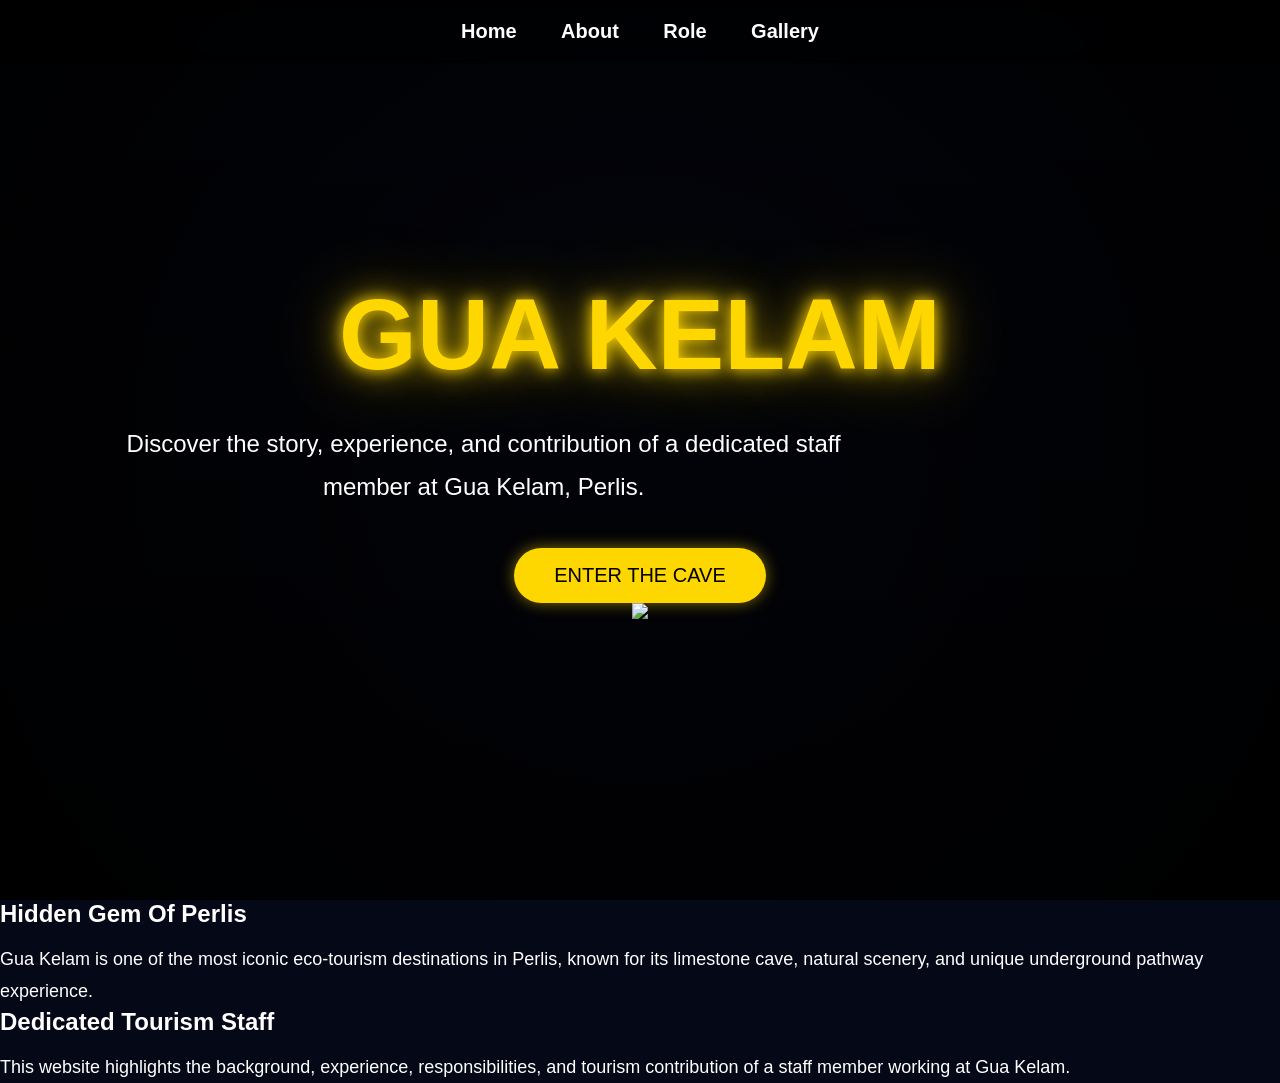
==== index.html @ 59ee367e "Rename INDEX.html to index.html" ====
<!DOCTYPE html>
<html lang="en">

<head>

    <meta charset="UTF-8">

    <meta name="viewport"
    content="width=device-width, initial-scale=1.0">

    <title>Gua Kelam</title>

    <link rel="stylesheet"
    href="style.css">

</head>

<body>

<!-- NAVIGATION -->

<nav>

    <a href="index.html">Home</a>

    <a href="about.html">About</a>

    <a href="role.html">Role</a>

    <a href="gallery.html">Gallery</a>

</nav>

<!-- HERO SECTION -->

<section class="hero">

    <!-- GLOW EFFECT -->

    <div class="overlay"></div>

    <!-- LEFT CONTENT -->

    <div class="hero-left">

        <h1>GUA KELAM</h1>

        <p>

            Discover the story, experience,
            and contribution of a dedicated
            staff member at Gua Kelam, Perlis.

        </p>

        <a href="about.html">

            <button class="btn">

                ENTER THE CAVE

            </button>

        </a>

    </div>

    <!-- RIGHT SIDE IMAGE -->

    <div class="hero-right">

        <img src="image1.png"
        class="floating-person">

    </div>

</section>

<!-- SECOND SECTION -->

<section class="intro-section">

    <div class="intro-card">

        <h2>
            Hidden Gem Of Perlis
        </h2>

        <p>

            Gua Kelam is one of the most
            iconic eco-tourism destinations
            in Perlis, known for its limestone
            cave, natural scenery, and unique
            underground pathway experience.

        </p>

    </div>

    <div class="intro-card">

        <h2>
            Dedicated Tourism Staff
        </h2>

        <p>

            This website highlights the
            background, experience,
            responsibilities, and tourism
            contribution of a staff member
            working at Gua Kelam.

        </p>

    </div>

</section>

</body>
</html>
---- style.css ----
*{
    margin:0;
    padding:0;
    box-sizing:border-box;
}

body{
    font-family:Arial,sans-serif;
    background:#050816;
    color:white;
    overflow-x:hidden;
}

/* NAVIGATION */

nav{
    position:fixed;
    top:0;
    width:100%;
    padding:20px;
    text-align:center;
    background:rgba(0,0,0,0.4);
    backdrop-filter:blur(12px);
    z-index:1000;

    animation:navDrop 1s ease;
}

@keyframes navDrop{
    from{
        transform:translateY(-100%);
    }

    to{
        transform:translateY(0);
    }
}

nav a{

    color:white;
    text-decoration:none;

    margin:20px;

    font-size:20px;
    font-weight:bold;

    position:relative;

    transition:0.4s;
}

nav a:hover{
    color:gold;
    letter-spacing:2px;
}

nav a::after{

    content:'';

    position:absolute;

    left:0;
    bottom:-5px;

    width:0%;
    height:2px;

    background:gold;

    transition:0.5s;
}

nav a:hover::after{
    width:100%;
}

/* HERO SECTION */

.hero{

    height:100vh;

    overflow:hidden;

    position:relative;

    display:flex;
    justify-content:center;
    align-items:center;

    flex-direction:column;

    text-align:center;
}

/* MOVING CAVE BACKGROUND */

.hero::before{

    content:'';

    position:absolute;

    width:110%;
    height:110%;

    background:
    linear-gradient(rgba(0,0,0,0.5),
    rgba(0,0,0,0.8)),
    url('cave.jpg');

    background-size:cover;
    background-position:center;

    animation:
    caveMove 18s infinite alternate ease-in-out;

    z-index:-2;
}

@keyframes caveMove{

    0%{
        transform:
        scale(1)
        translateY(0px);
    }

    100%{
        transform:
        scale(1.15)
        translateY(-20px);
    }
}

/* DARK OVERLAY */

.hero::after{

    content:'';

    position:absolute;

    width:100%;
    height:100%;

    background:
    radial-gradient(circle,
    transparent 20%,
    rgba(0,0,0,0.9) 100%);

    z-index:-1;
}

/* PARTICLES */

.particles{

    position:absolute;

    width:100%;
    height:100%;

    overflow:hidden;
}

.particles::before,
.particles::after{

    content:'';

    position:absolute;

    width:500px;
    height:500px;

    background:
    radial-gradient(gold,
    transparent 70%);

    opacity:0.15;

    border-radius:50%;

    animation:
    particleMove 15s infinite linear;
}

.particles::after{

    left:60%;
    top:40%;

    animation-duration:20s;
}

@keyframes particleMove{

    from{
        transform:
        translateY(0px)
        rotate(0deg);
    }

    to{
        transform:
        translateY(-100px)
        rotate(360deg);
    }
}

/* HERO TITLE */

.hero h1{

    font-size:100px;

    color:gold;

    text-shadow:
    0 0 15px gold,
    0 0 35px rgba(255,215,0,0.7),
    0 0 80px rgba(255,215,0,0.4);

    animation:
    glowText 3s infinite alternate;
}

@keyframes glowText{

    from{
        text-shadow:
        0 0 10px gold;
    }

    to{
        text-shadow:
        0 0 30px gold,
        0 0 60px gold;
    }
}

/* HERO TEXT */

.hero p{

    width:70%;

    margin-top:25px;

    font-size:24px;

    line-height:1.8;

    animation:
    floatText 4s infinite ease-in-out;
}

@keyframes floatText{

    0%{
        transform:translateY(0px);
    }

    50%{
        transform:translateY(-10px);
    }

    100%{
        transform:translateY(0px);
    }
}

/* BUTTON */

.btn{

    margin-top:40px;

    padding:16px 40px;

    border:none;

    background:gold;

    color:black;

    font-size:20px;

    border-radius:40px;

    cursor:pointer;

    transition:0.5s;

    box-shadow:
    0 0 15px rgba(255,215,0,0.5);
}

.btn:hover{

    transform:
    scale(1.1)
    translateY(-5px);

    box-shadow:
    0 0 25px gold,
    0 0 50px gold;
}

/* PAGES */

.page{

    padding:140px 60px;

    animation:
    flyIn 1.5s ease;
}

@keyframes flyIn{

    from{
        opacity:0;

        transform:
        translateY(100px)
        scale(0.9);
    }

    to{
        opacity:1;

        transform:
        translateY(0)
        scale(1);
    }
}

/* CARDS */

.card{

    background:#111827;

    padding:35px;

    border-radius:25px;

    margin:35px 0;

    transition:0.5s;

    box-shadow:
    0 0 20px rgba(0,0,0,0.5);
}

.card:hover{

    transform:
    translateY(-10px)
    scale(1.02);

    box-shadow:
    0 0 30px rgba(255,215,0,0.2);
}

/* PROFILE IMAGE */

.profile{

    width:250px;

    border-radius:20px;

    border:4px solid gold;

    margin-bottom:25px;
}

/* GALLERY */

.gallery{

    display:grid;

    grid-template-columns:
    repeat(auto-fit,minmax(300px,1fr));

    gap:25px;
}

.gallery img{

    width:100%;

    border-radius:20px;

    transition:0.5s;
}

.gallery img:hover{

    transform:
    scale(1.05);
}

/* TEXT */

h1{

    color:gold;

    font-size:55px;

    margin-bottom:30px;
}

h2{
    margin-bottom:15px;
}

p,li{

    line-height:1.8;

    font-size:18px;
}
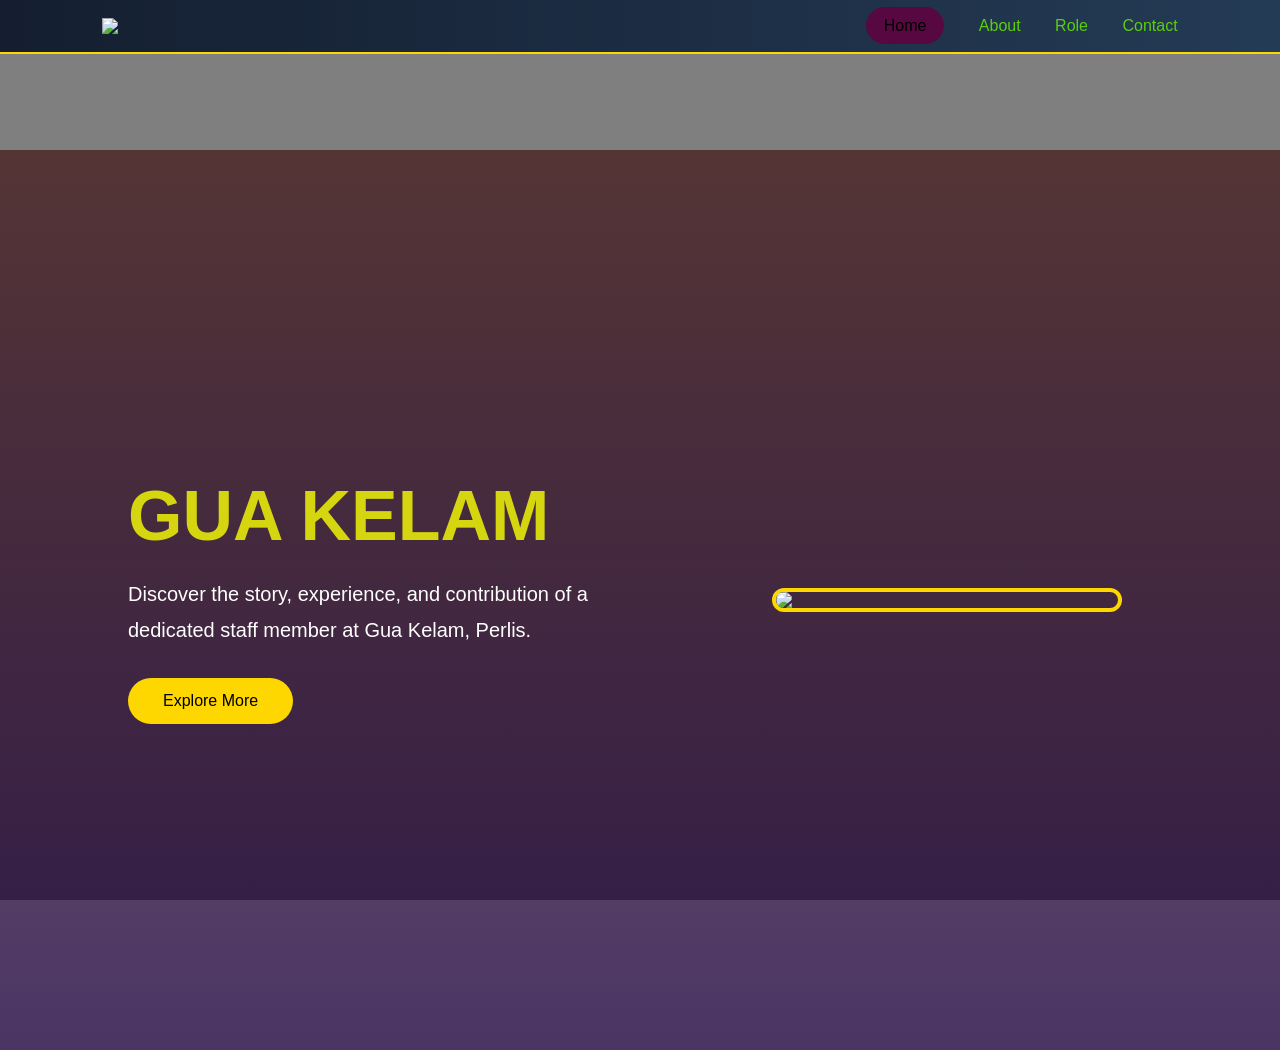
==== commit b2957adf: "Add files via upload" ====
--- a/index.html
+++ b/index.html
@@ -1,122 +1,78 @@
-<!DOCTYPE html>
-<html lang="en">
-
-<head>
-
-    <meta charset="UTF-8">
-
-    <meta name="viewport"
-    content="width=device-width, initial-scale=1.0">
-
-    <title>Gua Kelam</title>
-
-    <link rel="stylesheet"
-    href="style.css">
-
-</head>
-
-<body>
-
-<!-- NAVIGATION -->
-
-<nav>
-
-    <a href="index.html">Home</a>
-
-    <a href="about.html">About</a>
-
-    <a href="role.html">Role</a>
-
-    <a href="gallery.html">Gallery</a>
-
-</nav>
-
-<!-- HERO SECTION -->
-
-<section class="hero">
-
-    <!-- GLOW EFFECT -->
-
-    <div class="overlay"></div>
-
-    <!-- LEFT CONTENT -->
-
-    <div class="hero-left">
-
-        <h1>GUA KELAM</h1>
-
-        <p>
-
-            Discover the story, experience,
-            and contribution of a dedicated
-            staff member at Gua Kelam, Perlis.
-
-        </p>
-
-        <a href="about.html">
-
-            <button class="btn">
-
-                ENTER THE CAVE
-
-            </button>
-
-        </a>
-
-    </div>
-
-    <!-- RIGHT SIDE IMAGE -->
-
-    <div class="hero-right">
-
-        <img src="image1.png"
-        class="floating-person">
-
-    </div>
-
-</section>
-
-<!-- SECOND SECTION -->
-
-<section class="intro-section">
-
-    <div class="intro-card">
-
-        <h2>
-            Hidden Gem Of Perlis
-        </h2>
-
-        <p>
-
-            Gua Kelam is one of the most
-            iconic eco-tourism destinations
-            in Perlis, known for its limestone
-            cave, natural scenery, and unique
-            underground pathway experience.
-
-        </p>
-
-    </div>
-
-    <div class="intro-card">
-
-        <h2>
-            Dedicated Tourism Staff
-        </h2>
-
-        <p>
-
-            This website highlights the
-            background, experience,
-            responsibilities, and tourism
-            contribution of a staff member
-            working at Gua Kelam.
-
-        </p>
-
-    </div>
-
-</section>
-
-</body>
-</html>
+<!DOCTYPE html>
+<html lang="en">
+<head>
+
+<meta charset="UTF-8">
+<meta name="viewport" content="width=device-width, initial-scale=1.0">
+
+<title>Home</title>
+
+<link rel="stylesheet" href="style.css">
+
+</head>
+
+
+<body style="background-image: linear-gradient(rgba(0, 0, 0, 0.5), rgba(0, 0, 0, 0.5)), url('gua kelam cave.png');
+    background-size: cover;
+    background-position: center;
+    background-attachment: fixed;
+    margin: 0;
+    color: white; /* Makes your text readable against a dark cave photo */">
+    </body>
+    
+
+<header>
+
+<div class="logo">
+
+<img src="logo.png">
+
+</div>
+
+<nav>
+
+<a href="index.html" class="active">Home</a>
+<a href="about.html">About</a>
+<a href="role.html">Role</a>
+<a href="contact.html">Contact</a>
+
+</nav>
+
+</header>
+
+<section class="hero">
+
+<div class="hero-text">
+
+<h1>
+GUA KELAM
+</h1>
+
+<p>
+
+Discover the story, experience,
+and contribution of a dedicated
+staff member at Gua Kelam, Perlis.
+
+</p>
+
+<a href="about.html">
+
+<button>
+Explore More
+</button>
+
+</a>
+
+</div>
+
+<div class="hero-image">
+
+<img src="gua kelam cave.png">
+
+</div>
+
+</section>
+
+</body>
+</html>
--- a/style.css
+++ b/style.css
@@ -1,431 +1,244 @@
-*{
-    margin:0;
-    padding:0;
-    box-sizing:border-box;
-}
-
-body{
-    font-family:Arial,sans-serif;
-    background:#050816;
-    color:white;
-    overflow-x:hidden;
-}
-
-/* NAVIGATION */
-
-nav{
-    position:fixed;
-    top:0;
-    width:100%;
-    padding:20px;
-    text-align:center;
-    background:rgba(0,0,0,0.4);
-    backdrop-filter:blur(12px);
-    z-index:1000;
-
-    animation:navDrop 1s ease;
-}
-
-@keyframes navDrop{
-    from{
-        transform:translateY(-100%);
-    }
-
-    to{
-        transform:translateY(0);
-    }
-}
-
-nav a{
-
-    color:white;
-    text-decoration:none;
-
-    margin:20px;
-
-    font-size:20px;
-    font-weight:bold;
-
-    position:relative;
-
-    transition:0.4s;
-}
-
-nav a:hover{
-    color:gold;
-    letter-spacing:2px;
-}
-
-nav a::after{
-
-    content:'';
-
-    position:absolute;
-
-    left:0;
-    bottom:-5px;
-
-    width:0%;
-    height:2px;
-
-    background:gold;
-
-    transition:0.5s;
-}
-
-nav a:hover::after{
-    width:100%;
-}
-
-/* HERO SECTION */
-
-.hero{
-
-    height:100vh;
-
-    overflow:hidden;
-
-    position:relative;
-
-    display:flex;
-    justify-content:center;
-    align-items:center;
-
-    flex-direction:column;
-
-    text-align:center;
-}
-
-/* MOVING CAVE BACKGROUND */
-
-.hero::before{
-
-    content:'';
-
-    position:absolute;
-
-    width:110%;
-    height:110%;
-
-    background:
-    linear-gradient(rgba(0,0,0,0.5),
-    rgba(0,0,0,0.8)),
-    url('cave.jpg');
-
-    background-size:cover;
-    background-position:center;
-
-    animation:
-    caveMove 18s infinite alternate ease-in-out;
-
-    z-index:-2;
-}
-
-@keyframes caveMove{
-
-    0%{
-        transform:
-        scale(1)
-        translateY(0px);
-    }
-
-    100%{
-        transform:
-        scale(1.15)
-        translateY(-20px);
-    }
-}
-
-/* DARK OVERLAY */
-
-.hero::after{
-
-    content:'';
-
-    position:absolute;
-
-    width:100%;
-    height:100%;
-
-    background:
-    radial-gradient(circle,
-    transparent 20%,
-    rgba(0,0,0,0.9) 100%);
-
-    z-index:-1;
-}
-
-/* PARTICLES */
-
-.particles{
-
-    position:absolute;
-
-    width:100%;
-    height:100%;
-
-    overflow:hidden;
-}
-
-.particles::before,
-.particles::after{
-
-    content:'';
-
-    position:absolute;
-
-    width:500px;
-    height:500px;
-
-    background:
-    radial-gradient(gold,
-    transparent 70%);
-
-    opacity:0.15;
-
-    border-radius:50%;
-
-    animation:
-    particleMove 15s infinite linear;
-}
-
-.particles::after{
-
-    left:60%;
-    top:40%;
-
-    animation-duration:20s;
-}
-
-@keyframes particleMove{
-
-    from{
-        transform:
-        translateY(0px)
-        rotate(0deg);
-    }
-
-    to{
-        transform:
-        translateY(-100px)
-        rotate(360deg);
-    }
-}
-
-/* HERO TITLE */
-
-.hero h1{
-
-    font-size:100px;
-
-    color:gold;
-
-    text-shadow:
-    0 0 15px gold,
-    0 0 35px rgba(255,215,0,0.7),
-    0 0 80px rgba(255,215,0,0.4);
-
-    animation:
-    glowText 3s infinite alternate;
-}
-
-@keyframes glowText{
-
-    from{
-        text-shadow:
-        0 0 10px gold;
-    }
-
-    to{
-        text-shadow:
-        0 0 30px gold,
-        0 0 60px gold;
-    }
-}
-
-/* HERO TEXT */
-
-.hero p{
-
-    width:70%;
-
-    margin-top:25px;
-
-    font-size:24px;
-
-    line-height:1.8;
-
-    animation:
-    floatText 4s infinite ease-in-out;
-}
-
-@keyframes floatText{
-
-    0%{
-        transform:translateY(0px);
-    }
-
-    50%{
-        transform:translateY(-10px);
-    }
-
-    100%{
-        transform:translateY(0px);
-    }
-}
-
-/* BUTTON */
-
-.btn{
-
-    margin-top:40px;
-
-    padding:16px 40px;
-
-    border:none;
-
-    background:gold;
-
-    color:black;
-
-    font-size:20px;
-
-    border-radius:40px;
-
-    cursor:pointer;
-
-    transition:0.5s;
-
-    box-shadow:
-    0 0 15px rgba(255,215,0,0.5);
-}
-
-.btn:hover{
-
-    transform:
-    scale(1.1)
-    translateY(-5px);
-
-    box-shadow:
-    0 0 25px gold,
-    0 0 50px gold;
-}
-
-/* PAGES */
-
-.page{
-
-    padding:140px 60px;
-
-    animation:
-    flyIn 1.5s ease;
-}
-
-@keyframes flyIn{
-
-    from{
-        opacity:0;
-
-        transform:
-        translateY(100px)
-        scale(0.9);
-    }
-
-    to{
-        opacity:1;
-
-        transform:
-        translateY(0)
-        scale(1);
-    }
-}
-
-/* CARDS */
-
-.card{
-
-    background:#111827;
-
-    padding:35px;
-
-    border-radius:25px;
-
-    margin:35px 0;
-
-    transition:0.5s;
-
-    box-shadow:
-    0 0 20px rgba(0,0,0,0.5);
-}
-
-.card:hover{
-
-    transform:
-    translateY(-10px)
-    scale(1.02);
-
-    box-shadow:
-    0 0 30px rgba(255,215,0,0.2);
-}
-
-/* PROFILE IMAGE */
-
-.profile{
-
-    width:250px;
-
-    border-radius:20px;
-
-    border:4px solid gold;
-
-    margin-bottom:25px;
-}
-
-/* GALLERY */
-
-.gallery{
-
-    display:grid;
-
-    grid-template-columns:
-    repeat(auto-fit,minmax(300px,1fr));
-
-    gap:25px;
-}
-
-.gallery img{
-
-    width:100%;
-
-    border-radius:20px;
-
-    transition:0.5s;
-}
-
-.gallery img:hover{
-
-    transform:
-    scale(1.05);
-}
-
-/* TEXT */
-
-h1{
-
-    color:gold;
-
-    font-size:55px;
-
-    margin-bottom:30px;
-}
-
-h2{
-    margin-bottom:15px;
-}
-
-p,li{
-
-    line-height:1.8;
-
-    font-size:18px;
+*{
+    margin:0;
+    padding:0;
+    box-sizing:border-box;
+}
+
+body {
+    margin: 0;
+    padding-top: 150px;
+    font-family: Arial, sans-serif;
+
+    background:
+    linear-gradient(rgba(0,0,0,0.5),
+    rgba(0,0,0,0.5)),
+    url("gua kelam cave.png");
+
+    background-size: cover;
+    background-position: center;
+    background-attachment: fixed;
+}
+
+
+/* HEADER */
+header{
+    display:flex;
+    justify-content:space-between;
+    align-items:center;
+    padding:12px 8%;
+    position:fixed;
+    width:100%;
+    top:0;
+
+    background: linear-gradient(to right, #141e30, #243b55);
+border-bottom: 2px solid gold;
+
+    z-index:1000;
+}
+
+/* LOGO */
+.logo{
+    color:gold;
+    font-size:24px;
+    font-weight:bold;
+    letter-spacing:3px;
+}
+
+.logo img{
+    width:120px;
+}
+
+/* NAV */
+nav a{
+    color:rgb(91, 207, 13);
+    text-decoration:none;
+    margin-left:30px;
+    font-size:16px;
+    transition:0.4s;
+}
+
+nav a:hover{
+    color:rgb(22, 19, 2);
+}
+
+/* HERO */
+.hero{
+    min-height:100vh;
+    display:flex;
+    justify-content:space-between;
+    align-items:center;
+    padding:120px 10%;
+    background:
+    linear-gradient(rgba(56, 3, 3, 0.6),
+    rgba(28, 2, 61, 0.8)),
+    url('images/cave.jpg');
+    background-size:cover;
+    background-position:center;
+}
+
+/* HERO TEXT */
+.hero-text{
+    width:50%;
+}
+
+.hero-text h1{
+    font-size:70px;
+    color:rgb(214, 214, 16);
+    margin-bottom:20px;
+}
+
+.hero-text p{
+    font-size:20px;
+    line-height:1.8;
+    margin-bottom:30px;
+}
+
+/* BUTTON */
+button{
+    padding:14px 35px;
+    border:none;
+    background:gold;
+    color:black;
+    font-size:16px;
+    border-radius:30px;
+    cursor:pointer;
+    transition:0.4s;
+}
+
+button:hover{
+    transform:scale(1.05);
+}
+
+/* HERO IMAGE */
+.hero-image{
+    width:40%;
+    display:flex;
+    justify-content:center;
+}
+
+.hero-image img{
+    width:350px;
+    border-radius:20px;
+    border:4px solid gold;
+}
+
+/* ABOUT PAGE */
+.page-content{
+    padding:50px 20px;
+    display:flex;
+    justify-content:center;
+}
+
+/* ABOUT CONTAINER */
+.about-container{
+    max-width:900px;
+    width:100%;
+}
+
+/* PROFILE CARD */
+.profile-card{
+    text-align:center;
+    background:rgb(197, 201, 205);
+    padding:30px;
+    border-radius:15px;
+    box-shadow:0 10px 25px rgba(0,0,0,0.08);
+    margin-bottom:25px;
+}
+
+.profile-image{
+    width:140px;
+    height:140px;
+    border-radius:50%;
+    object-fit:cover;
+    margin-bottom:15px;
+}
+
+.subtitle{
+    color:gray;
+    font-size:14px;
+}
+
+/* INFO GRID */
+.info-grid{
+    display:grid;
+    grid-template-columns: repeat(auto-fit, minmax(250px, 1fr));
+    gap:20px;
+}
+
+/* INFO CARDS */
+.info-card{
+    background:rgb(76, 151, 227);
+    padding:20px;
+    border-radius:15px;
+    box-shadow:0 8px 20px rgba(0,0,0,0.06);
+    transition:0.3s;
+}
+
+.info-card:hover{
+    transform:translateY(-5px);
+}
+
+.info-card h3{
+    margin-bottom:10px;
+}
+
+.role-container{
+    max-width: 900px;
+    margin: auto;
+    text-align: center;
+}
+
+/* TITLE */
+.role-title{
+    font-size: 40px;
+    margin-bottom: 30px;
+    color: gold;
+    text-shadow: 0 0 10px rgba(255,215,0,0.4);
+}
+
+/* MAIN BIG BOX (TOP BOX) */
+.role-card.main{
+    background: linear-gradient(135deg, #1a1a40, #2a2a72);
+    color: rgb(72, 155, 219);
+    padding: 30px;
+    border-radius: 20px;
+    margin-bottom: 30px;
+    box-shadow: 0 10px 25px rgba(0,0,0,0.3);
+    position: relative;
+}
+
+/* SMALL BOX GRID */
+.role-grid{
+    display: grid;
+    grid-template-columns: repeat(auto-fit, minmax(250px, 1fr));
+    gap: 20px;
+}
+
+/* SMALL CARDS */
+.role-card{
+    background: rgb(4, 28, 81);
+    padding: 20px;
+    border-radius: 15px;
+    box-shadow: 0 8px 20px rgba(0,0,0,0.1);
+    transition: 0.3s;
+}
+
+.role-card:hover{
+    transform: translateY(-8px);
+}
+
+/* GLITTER EFFECT */
+.role-card.main::before{
+    content: "✨ 🪨 ✨";
+    position: absolute;
+    top: -15px;
+    left: 20px;
+    font-size: 18px;
+}
+
+nav a.active{
+    background: rgb(87, 8, 65);
+    color: black;
+    padding: 10px 18px;
+    border-radius: 20px;
 }
